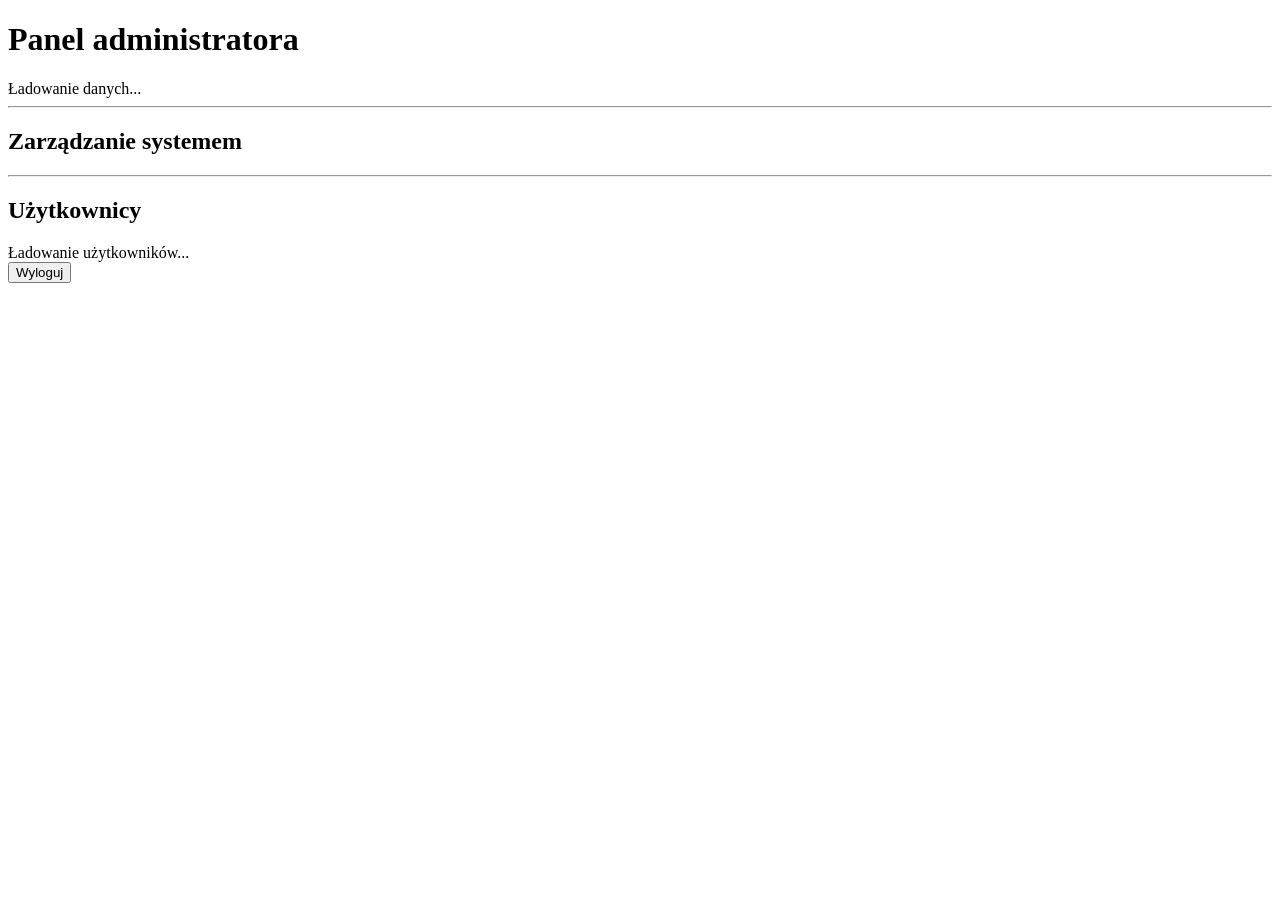
==== src/main/resources/static/admin-dashboard.html @ 7cd64c71 "Rozszerzono system o rolę administratora oraz panel zarządzania użytkownikami" ====
<!DOCTYPE html>
<html lang="pl">
<head>
    <meta charset="UTF-8">
    <title>Panel administratora</title>
    <link rel="stylesheet" href="/css/style.css">
</head>
<body>

<div class="container">
    <h1>Panel administratora</h1>

    <div id="adminData">Ładowanie danych...</div>

    <hr>

    <h2>Zarządzanie systemem</h2>
    <hr>

    <h2>Użytkownicy</h2>
    <div id="usersContainer">Ładowanie użytkowników...</div>

    <button onclick="logout()">Wyloguj</button>
</div>

<script src="/js/config.js"></script>
<script src="/js/api.js"></script>
<script src="/js/auth.js"></script>
<script src="/js/admin-dashboard.js"></script>

</body>
</html>
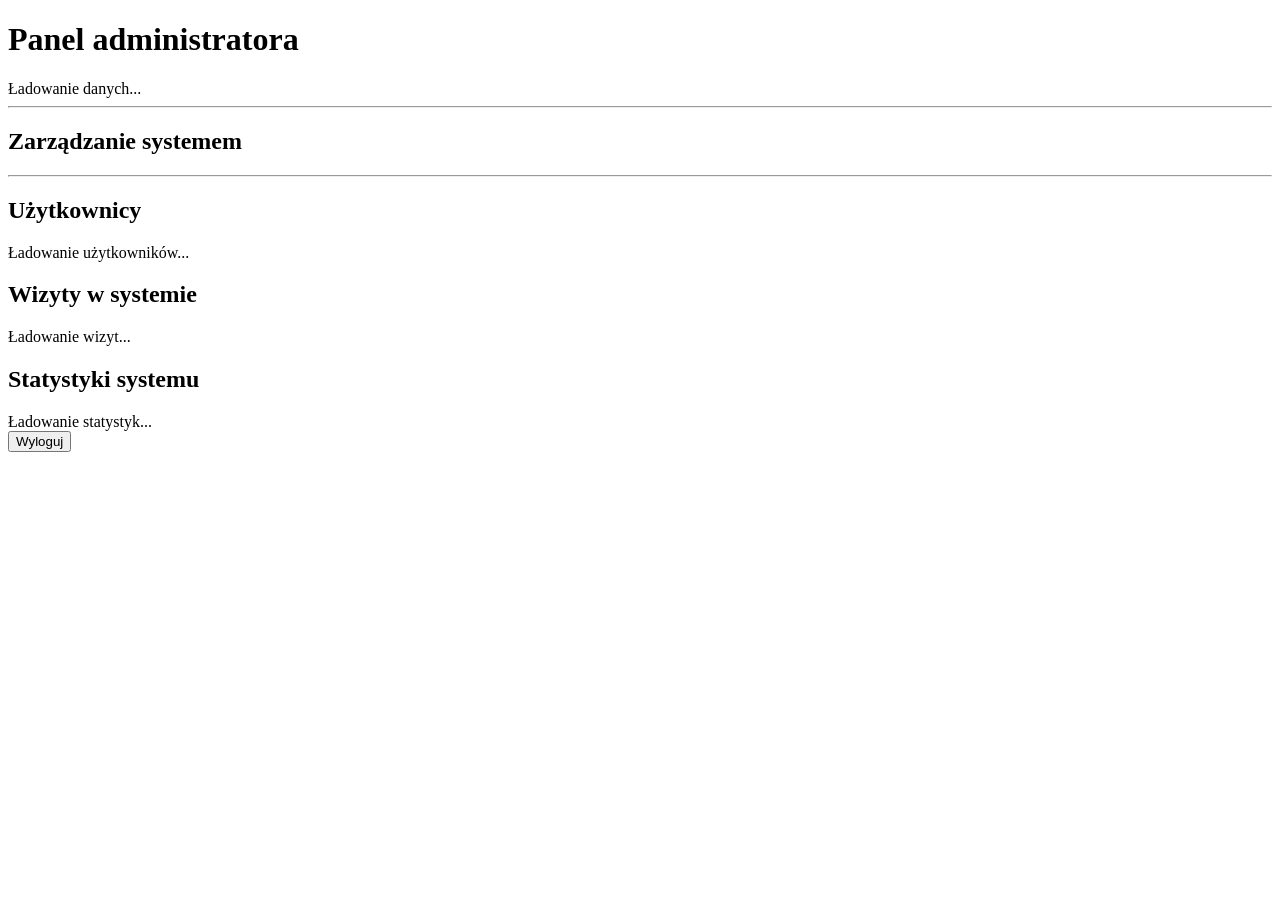
==== commit c4db4808: "Dodano panel administratora z zarządzaniem użytkownikami, wizytami oraz statystykami systemu" ====
--- a/src/main/resources/static/admin-dashboard.html
+++ b/src/main/resources/static/admin-dashboard.html
@@ -20,6 +20,12 @@
     <h2>Użytkownicy</h2>
     <div id="usersContainer">Ładowanie użytkowników...</div>
 
+    <h2>Wizyty w systemie</h2>
+    <div id="appointmentsContainer">Ładowanie wizyt...</div>
+
+    <h2>Statystyki systemu</h2>
+    <div id="statsContainer">Ładowanie statystyk...</div>
+
     <button onclick="logout()">Wyloguj</button>
 </div>
 
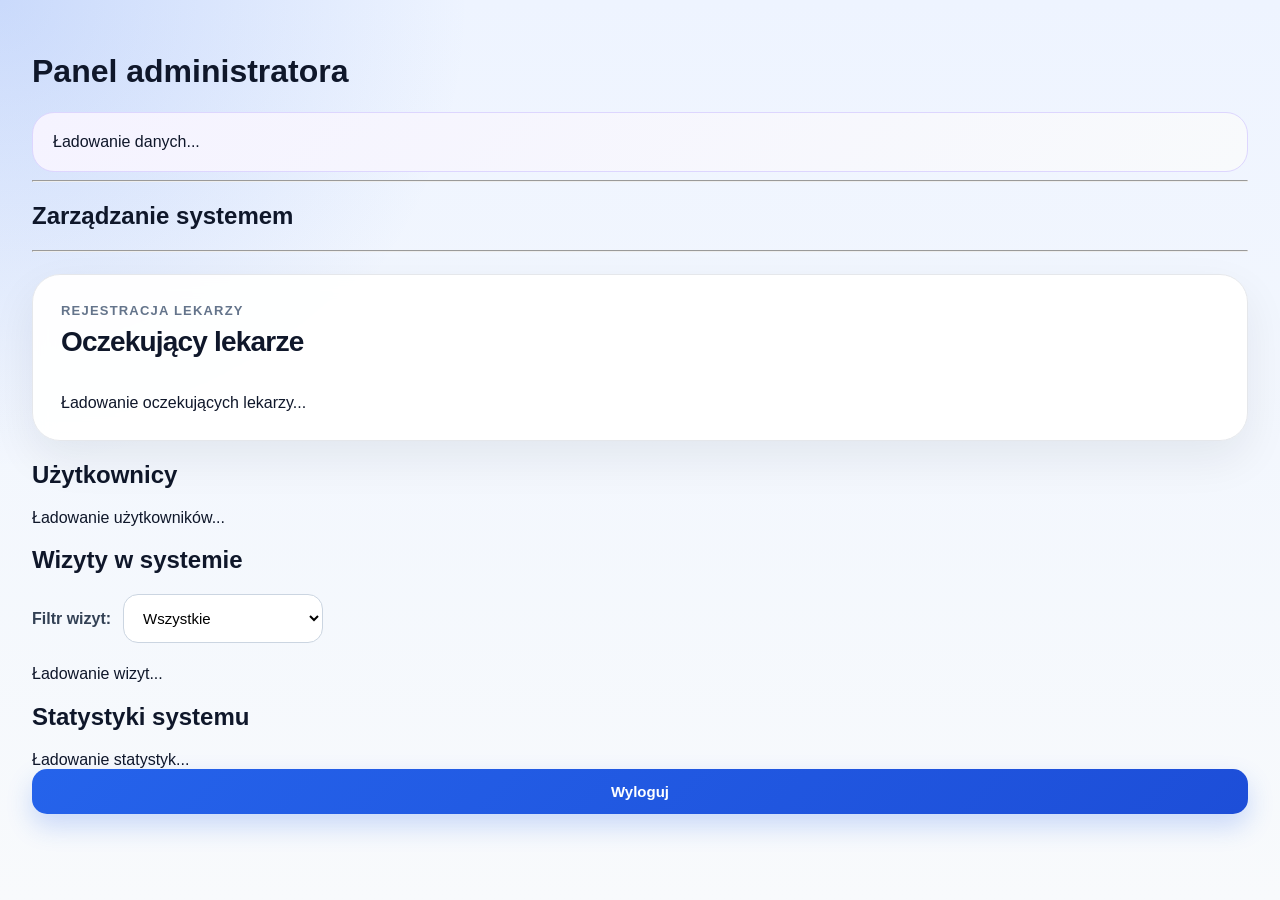
==== commit 8e5a6028: "- rejestrację pacjenta - rejestrację lekarza jako PENDING - zatwierdzanie/odrzucanie lekarzy przez a" ====
--- a/src/main/resources/static/admin-dashboard.html
+++ b/src/main/resources/static/admin-dashboard.html
@@ -3,9 +3,10 @@
 <head>
     <meta charset="UTF-8">
     <title>Panel administratora</title>
-    <link rel="stylesheet" href="/css/style.css">
+    <link rel="stylesheet" href="css/common.css">
+    <link rel="stylesheet" href="css/dashboard.css">
 </head>
-<body>
+<body class="dashboard-page admin-page">
 
 <div class="container">
     <h1>Panel administratora</h1>
@@ -16,11 +17,34 @@
 
     <h2>Zarządzanie systemem</h2>
     <hr>
+    <section class="content-section">
+        <div class="section-header">
+            <div>
+                <p class="eyebrow">Rejestracja lekarzy</p>
+                <h2>Oczekujący lekarze</h2>
+            </div>
+        </div>
+
+        <div id="pendingDoctorsContainer" class="cards-grid">
+            Ładowanie oczekujących lekarzy...
+        </div>
+    </section>
 
     <h2>Użytkownicy</h2>
     <div id="usersContainer">Ładowanie użytkowników...</div>
 
     <h2>Wizyty w systemie</h2>
+    <div class="filter-box">
+        <label for="appointmentStatusFilter">
+            <strong>Filtr wizyt:</strong>
+        </label>
+
+        <select id="appointmentStatusFilter">
+            <option value="ALL">Wszystkie</option>
+            <option value="BOOKED">Aktualne</option>
+            <option value="CANCELLED">Anulowane</option>
+        </select>
+    </div>
     <div id="appointmentsContainer">Ładowanie wizyt...</div>
 
     <h2>Statystyki systemu</h2>
@@ -29,6 +53,8 @@
     <button onclick="logout()">Wyloguj</button>
 </div>
 
+
+
 <script src="/js/config.js"></script>
 <script src="/js/api.js"></script>
 <script src="/js/auth.js"></script>
--- a/src/main/resources/static/css/common.css
+++ b/src/main/resources/static/css/common.css
@@ -0,0 +1,75 @@
+* {
+    box-sizing: border-box;
+}
+
+html {
+    scroll-behavior: smooth;
+}
+
+body {
+    font-family: Arial, sans-serif;
+    margin: 0;
+    padding: 0;
+    color: #0f172a;
+    background-color: #f4f6f8;
+}
+
+a {
+    color: inherit;
+}
+
+button {
+    font-family: inherit;
+}
+
+.primary-btn,
+.secondary-btn {
+    display: inline-block;
+    padding: 14px 22px;
+    border-radius: 12px;
+    text-decoration: none;
+    font-weight: 700;
+    transition: 0.2s ease;
+}
+
+.primary-btn {
+    background: #2563eb;
+    color: white;
+}
+
+.primary-btn:hover {
+    background: #1d4ed8;
+}
+
+.secondary-btn {
+    background: white;
+    color: #2563eb;
+    border: 1px solid #bfdbfe;
+}
+
+.secondary-btn:hover {
+    background: #eff6ff;
+}
+
+.status-booked {
+    display: inline-block;
+    padding: 4px 10px;
+    border-radius: 999px;
+    background-color: #dcfce7;
+    color: #166534;
+    font-weight: 600;
+}
+
+.status-cancelled {
+    display: inline-block;
+    padding: 4px 10px;
+    border-radius: 999px;
+    background-color: #fee2e2;
+    color: #991b1b;
+    font-weight: 600;
+}
+
+.cancelled-info {
+    color: #991b1b;
+    font-weight: 600;
+}
--- a/src/main/resources/static/css/dashboard.css
+++ b/src/main/resources/static/css/dashboard.css
@@ -0,0 +1,454 @@
+.dashboard-page {
+    min-height: 100vh;
+    margin: 0;
+    padding: 32px;
+    color: #0f172a;
+    background:
+        radial-gradient(circle at top left, rgba(37, 99, 235, 0.18), transparent 30%),
+        linear-gradient(180deg, #eef4ff 0%, #f8fafc 100%);
+}
+
+.dashboard-shell {
+    max-width: 1240px;
+    margin: 0 auto;
+}
+
+.dashboard-topbar {
+    display: flex;
+    justify-content: space-between;
+    align-items: center;
+    gap: 24px;
+    margin-bottom: 28px;
+    padding: 28px 32px;
+    border-radius: 28px;
+    background: rgba(255, 255, 255, 0.92);
+    border: 1px solid #e5e7eb;
+    box-shadow: 0 20px 55px rgba(15, 23, 42, 0.08);
+    backdrop-filter: blur(12px);
+}
+
+.dashboard-topbar h1 {
+    margin: 0;
+    font-size: clamp(34px, 5vw, 56px);
+    letter-spacing: -1.8px;
+}
+
+.eyebrow {
+    margin: 0 0 8px;
+    color: #64748b;
+    font-size: 13px;
+    font-weight: 800;
+    text-transform: uppercase;
+    letter-spacing: 1.2px;
+}
+
+.logout-btn {
+    width: auto;
+    min-width: 130px;
+    padding: 12px 20px;
+    border-radius: 999px;
+    background: #0f172a;
+    color: white;
+    box-shadow: none;
+}
+
+.logout-btn:hover {
+    background: #1e293b;
+}
+
+.dashboard-grid {
+    display: grid;
+    grid-template-columns: 0.85fr 1.15fr;
+    gap: 22px;
+    margin-bottom: 26px;
+}
+
+.profile-card,
+.action-card,
+.content-section {
+    background: rgba(255, 255, 255, 0.94);
+    border: 1px solid #e5e7eb;
+    border-radius: 28px;
+    padding: 28px;
+    box-shadow: 0 18px 45px rgba(15, 23, 42, 0.07);
+    backdrop-filter: blur(10px);
+}
+
+.profile-card h2,
+.action-card h2,
+.content-section h2 {
+    margin: 0 0 18px;
+    font-size: 28px;
+    letter-spacing: -0.8px;
+}
+
+.section-description {
+    margin: -8px 0 22px;
+    color: #64748b;
+    line-height: 1.7;
+}
+
+#doctorData,
+#patientData,
+#adminData {
+    background: linear-gradient(135deg, #f8fbff, #f8fafc);
+    border: 1px solid #dbeafe;
+    border-radius: 22px;
+    padding: 20px;
+}
+
+#doctorData p,
+#patientData p,
+#adminData p {
+    margin: 12px 0;
+    font-size: 16px;
+    line-height: 1.55;
+}
+
+form div {
+    margin-bottom: 16px;
+}
+
+label {
+    display: block;
+    margin-bottom: 8px;
+    font-weight: 800;
+    color: #334155;
+}
+
+input,
+select {
+    width: 100%;
+    padding: 14px 15px;
+    border: 1px solid #cbd5e1;
+    border-radius: 15px;
+    font-size: 15px;
+    outline: none;
+    background: #fff;
+    transition: 0.2s ease;
+}
+
+input:focus,
+select:focus {
+    border-color: #2563eb;
+    box-shadow: 0 0 0 4px rgba(37, 99, 235, 0.12);
+}
+
+button {
+    width: 100%;
+    padding: 14px 16px;
+    border: none;
+    border-radius: 15px;
+    background: linear-gradient(135deg, #2563eb, #1d4ed8);
+    color: white;
+    font-size: 15px;
+    font-weight: 800;
+    cursor: pointer;
+    transition: 0.2s ease;
+    box-shadow: 0 12px 26px rgba(37, 99, 235, 0.22);
+}
+
+button:hover {
+    transform: translateY(-1px);
+    background: linear-gradient(135deg, #1d4ed8, #1e40af);
+}
+
+.delete-btn {
+    margin-top: 14px;
+    background: linear-gradient(135deg, #ef4444, #dc2626);
+    box-shadow: 0 12px 26px rgba(220, 38, 38, 0.20);
+}
+
+.delete-btn:hover {
+    background: linear-gradient(135deg, #dc2626, #b91c1c);
+}
+
+#slotForm {
+    background: #f8fafc;
+    border: 1px solid #e5e7eb;
+    padding: 22px;
+    border-radius: 22px;
+}
+
+#slotMessage {
+    margin: 12px 0 0;
+    font-weight: 800;
+    color: #166534;
+}
+
+.content-section {
+    margin-top: 22px;
+}
+
+.section-header {
+    display: flex;
+    justify-content: space-between;
+    align-items: flex-end;
+    margin-bottom: 18px;
+}
+
+.cards-grid,
+#slotsContainer,
+#appointmentsContainer,
+#usersContainer,
+#doctorsContainer {
+    display: grid;
+    grid-template-columns: repeat(auto-fit, minmax(280px, 1fr));
+    gap: 18px;
+}
+
+.slot-card {
+    position: relative;
+    overflow: hidden;
+    border: 1px solid #e5e7eb;
+    padding: 22px;
+    border-radius: 24px;
+    background: white;
+    box-shadow: 0 12px 28px rgba(15, 23, 42, 0.05);
+    transition: 0.2s ease;
+}
+
+.slot-card::before {
+    content: "";
+    position: absolute;
+    inset: 0 auto 0 0;
+    width: 5px;
+    background: #2563eb;
+}
+
+.patient-page .slot-card::before {
+    background: #0f766e;
+}
+
+.admin-page .slot-card::before {
+    background: #7c3aed;
+}
+
+.slot-card:hover {
+    transform: translateY(-3px);
+    box-shadow: 0 18px 38px rgba(15, 23, 42, 0.08);
+}
+
+.slot-card p {
+    margin: 10px 0;
+    padding-left: 6px;
+    line-height: 1.55;
+    font-size: 16px;
+}
+
+.info-list {
+    display: grid;
+    gap: 14px;
+}
+
+.info-list div {
+    display: flex;
+    align-items: center;
+    gap: 14px;
+    padding: 16px;
+    border-radius: 18px;
+    background: #f8fafc;
+    border: 1px solid #e5e7eb;
+}
+
+.info-list strong {
+    display: inline-flex;
+    align-items: center;
+    justify-content: center;
+    width: 34px;
+    height: 34px;
+    border-radius: 50%;
+    background: #2563eb;
+    color: white;
+}
+
+.patient-page .info-list strong {
+    background: #0f766e;
+}
+
+.status-booked {
+    display: inline-block;
+    padding: 5px 12px;
+    border-radius: 999px;
+    background-color: #dcfce7;
+    color: #166534;
+    font-weight: 800;
+    font-size: 13px;
+}
+
+.status-cancelled {
+    display: inline-block;
+    padding: 5px 12px;
+    border-radius: 999px;
+    background-color: #fee2e2;
+    color: #991b1b;
+    font-weight: 800;
+    font-size: 13px;
+}
+
+.cancelled-info {
+    color: #991b1b;
+    font-weight: 800;
+    margin-top: 12px;
+}
+
+.filter-box {
+    margin: 16px 0 22px;
+    display: flex;
+    align-items: center;
+    gap: 12px;
+}
+
+.filter-box label {
+    margin: 0;
+}
+
+.filter-box select {
+    width: auto;
+    min-width: 200px;
+}
+
+.doctor-page .dashboard-topbar h1 {
+    color: #1d4ed8;
+}
+
+.patient-page .dashboard-topbar h1 {
+    color: #0f766e;
+}
+
+.admin-page .dashboard-topbar h1 {
+    color: #7c3aed;
+}
+
+.patient-page #patientData {
+    border-color: #99f6e4;
+    background: linear-gradient(135deg, #f0fdfa, #f8fafc);
+}
+
+.admin-page #adminData {
+    border-color: #ddd6fe;
+    background: linear-gradient(135deg, #f5f3ff, #f8fafc);
+}
+
+#statsContainer {
+    display: grid;
+    grid-template-columns: repeat(auto-fit, minmax(220px, 1fr));
+    gap: 18px;
+}
+
+#errorMessage {
+    color: #dc2626;
+    margin-top: 16px;
+    text-align: center;
+    font-weight: 800;
+}
+
+@media (max-width: 900px) {
+    .dashboard-page {
+        padding: 20px;
+    }
+
+    .dashboard-topbar {
+        flex-direction: column;
+        align-items: flex-start;
+    }
+
+    .logout-btn {
+        width: 100%;
+    }
+
+    .dashboard-grid {
+        grid-template-columns: 1fr;
+    }
+}
+
+@media (max-width: 640px) {
+    .dashboard-page {
+        padding: 12px;
+    }
+
+    .dashboard-topbar,
+    .profile-card,
+    .action-card,
+    .content-section {
+        border-radius: 22px;
+        padding: 20px;
+    }
+
+    .cards-grid,
+    #slotsContainer,
+    #appointmentsContainer,
+    #usersContainer,
+    #doctorsContainer,
+    #statsContainer {
+        grid-template-columns: 1fr;
+    }
+
+    .filter-box {
+        flex-direction: column;
+        align-items: flex-start;
+    }
+
+    .filter-box select {
+        width: 100%;
+    }
+}
+
+.status-pending {
+    display: inline-block;
+    padding: 5px 12px;
+    border-radius: 999px;
+    background-color: #fef3c7;
+    color: #92400e;
+    font-weight: 800;
+    font-size: 13px;
+}
+
+.action-buttons {
+    display: grid;
+    grid-template-columns: 1fr 1fr;
+    gap: 12px;
+    margin-top: 14px;
+    align-items: stretch;
+}
+
+.action-buttons .approve-btn,
+.action-buttons .delete-btn {
+    height: 56px;
+    min-height: 56px;
+    margin: 0;
+    padding: 0 16px;
+    border-radius: 15px;
+    display: flex;
+    align-items: center;
+    justify-content: center;
+    line-height: 1;
+}
+
+.approve-btn {
+    background: linear-gradient(135deg, #22c55e, #16a34a);
+    box-shadow: 0 12px 26px rgba(22, 163, 74, 0.20);
+}
+
+.approve-btn:hover {
+    background: linear-gradient(135deg, #16a34a, #15803d);
+}
+
+.action-buttons .delete-btn {
+    background: linear-gradient(135deg, #ef4444, #dc2626);
+    box-shadow: 0 12px 26px rgba(220, 38, 38, 0.20);
+}
+
+.action-buttons .delete-btn:hover {
+    background: linear-gradient(135deg, #dc2626, #b91c1c);
+}
+
+.status-available {
+    display: inline-block;
+    padding: 5px 12px;
+    border-radius: 999px;
+    background-color: #dbeafe;
+    color: #1d4ed8;
+    font-weight: 800;
+    font-size: 13px;
+}
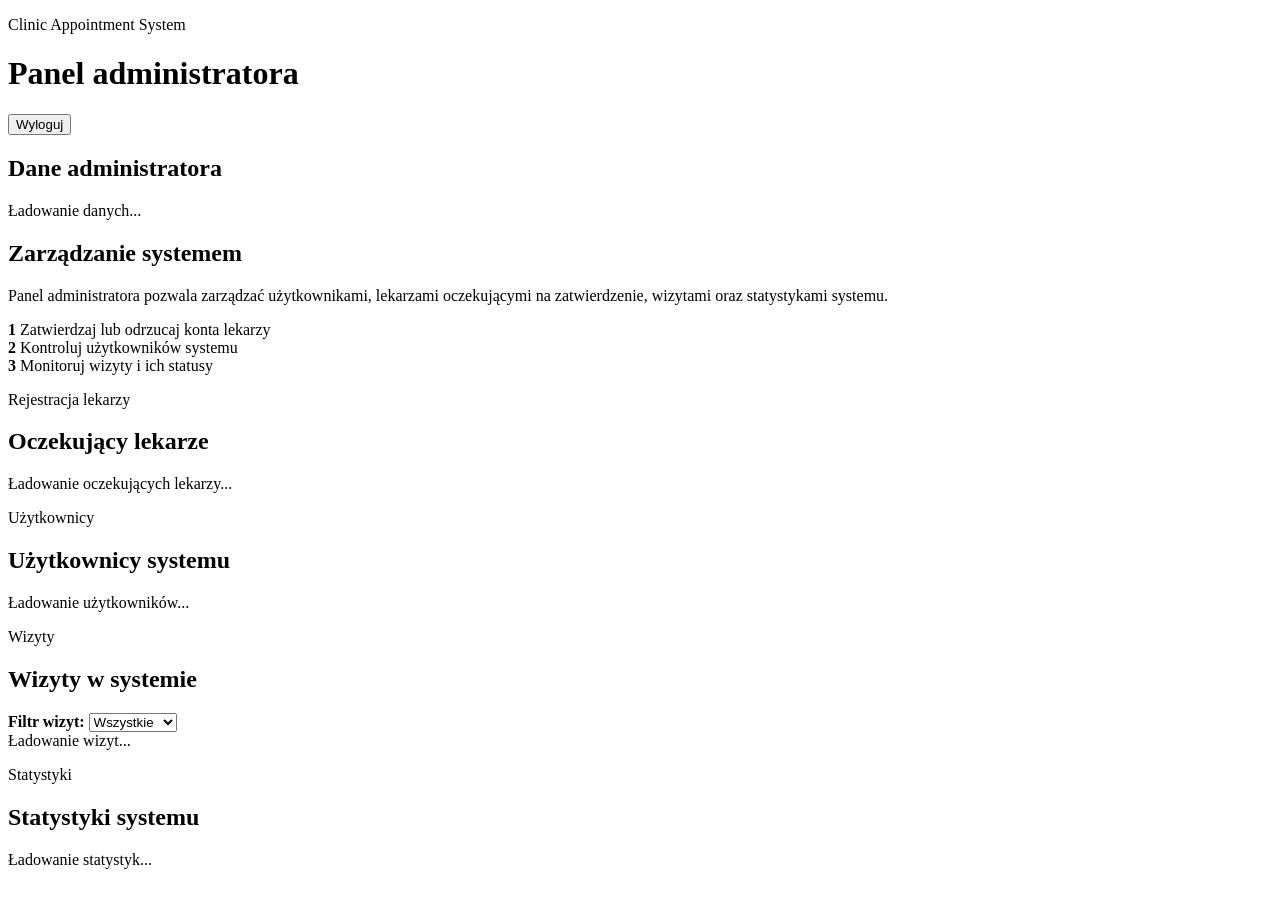
==== commit 4bb0c741: "Rozbudowa panelu lekarza i administratora oraz poprawa obsługi statusów wizyt" ====
--- a/src/main/resources/static/admin-dashboard.html
+++ b/src/main/resources/static/admin-dashboard.html
@@ -3,20 +3,56 @@
 <head>
     <meta charset="UTF-8">
     <title>Panel administratora</title>
-    <link rel="stylesheet" href="css/common.css">
-    <link rel="stylesheet" href="css/dashboard.css">
+    <link rel="stylesheet" href="/css/common.css">
+    <link rel="stylesheet" href="/css/dashboard.css">
 </head>
 <body class="dashboard-page admin-page">
 
-<div class="container">
-    <h1>Panel administratora</h1>
+<div class="dashboard-shell">
 
-    <div id="adminData">Ładowanie danych...</div>
+    <header class="dashboard-topbar">
+        <div>
+            <p class="eyebrow">Clinic Appointment System</p>
+            <h1>Panel administratora</h1>
+        </div>
 
-    <hr>
+        <button class="logout-btn" onclick="logout()">Wyloguj</button>
+    </header>
 
-    <h2>Zarządzanie systemem</h2>
-    <hr>
+    <section class="dashboard-grid">
+
+        <aside class="profile-card">
+            <h2>Dane administratora</h2>
+            <div id="adminData">Ładowanie danych...</div>
+        </aside>
+
+        <section class="action-card">
+            <h2>Zarządzanie systemem</h2>
+            <p class="section-description">
+                Panel administratora pozwala zarządzać użytkownikami, lekarzami oczekującymi na zatwierdzenie,
+                wizytami oraz statystykami systemu.
+            </p>
+
+            <div class="info-list">
+                <div>
+                    <strong>1</strong>
+                    <span>Zatwierdzaj lub odrzucaj konta lekarzy</span>
+                </div>
+
+                <div>
+                    <strong>2</strong>
+                    <span>Kontroluj użytkowników systemu</span>
+                </div>
+
+                <div>
+                    <strong>3</strong>
+                    <span>Monitoruj wizyty i ich statusy</span>
+                </div>
+            </div>
+        </section>
+
+    </section>
+
     <section class="content-section">
         <div class="section-header">
             <div>
@@ -30,35 +66,64 @@
         </div>
     </section>
 
-    <h2>Użytkownicy</h2>
-    <div id="usersContainer">Ładowanie użytkowników...</div>
+    <section class="content-section">
+        <div class="section-header">
+            <div>
+                <p class="eyebrow">Użytkownicy</p>
+                <h2>Użytkownicy systemu</h2>
+            </div>
+        </div>
 
-    <h2>Wizyty w systemie</h2>
-    <div class="filter-box">
-        <label for="appointmentStatusFilter">
-            <strong>Filtr wizyt:</strong>
-        </label>
+        <div id="usersContainer" class="cards-grid">
+            Ładowanie użytkowników...
+        </div>
+    </section>
 
-        <select id="appointmentStatusFilter">
-            <option value="ALL">Wszystkie</option>
-            <option value="BOOKED">Aktualne</option>
-            <option value="CANCELLED">Anulowane</option>
-        </select>
-    </div>
-    <div id="appointmentsContainer">Ładowanie wizyt...</div>
+    <section class="content-section">
+        <div class="section-header">
+            <div>
+                <p class="eyebrow">Wizyty</p>
+                <h2>Wizyty w systemie</h2>
+            </div>
+        </div>
 
-    <h2>Statystyki systemu</h2>
-    <div id="statsContainer">Ładowanie statystyk...</div>
+        <div class="filter-box">
+            <label for="appointmentStatusFilter">
+                <strong>Filtr wizyt:</strong>
+            </label>
 
-    <button onclick="logout()">Wyloguj</button>
+            <select id="appointmentStatusFilter">
+                <option value="ALL">Wszystkie</option>
+                <option value="BOOKED">Aktualne</option>
+                <option value="COMPLETED">Odbyte</option>
+                <option value="CANCELLED">Anulowane</option>
+            </select>
+        </div>
+
+        <div id="appointmentsContainer" class="cards-grid">
+            Ładowanie wizyt...
+        </div>
+    </section>
+
+    <section class="content-section">
+        <div class="section-header">
+            <div>
+                <p class="eyebrow">Statystyki</p>
+                <h2>Statystyki systemu</h2>
+            </div>
+        </div>
+
+        <div id="statsContainer">
+            Ładowanie statystyk...
+        </div>
+    </section>
+
 </div>
-
-
 
 <script src="/js/config.js"></script>
 <script src="/js/api.js"></script>
 <script src="/js/auth.js"></script>
-<script src="/js/admin-dashboard.js"></script>
+<script src="/js/admin-dashboard.js?v=2"></script>
 
 </body>
 </html>
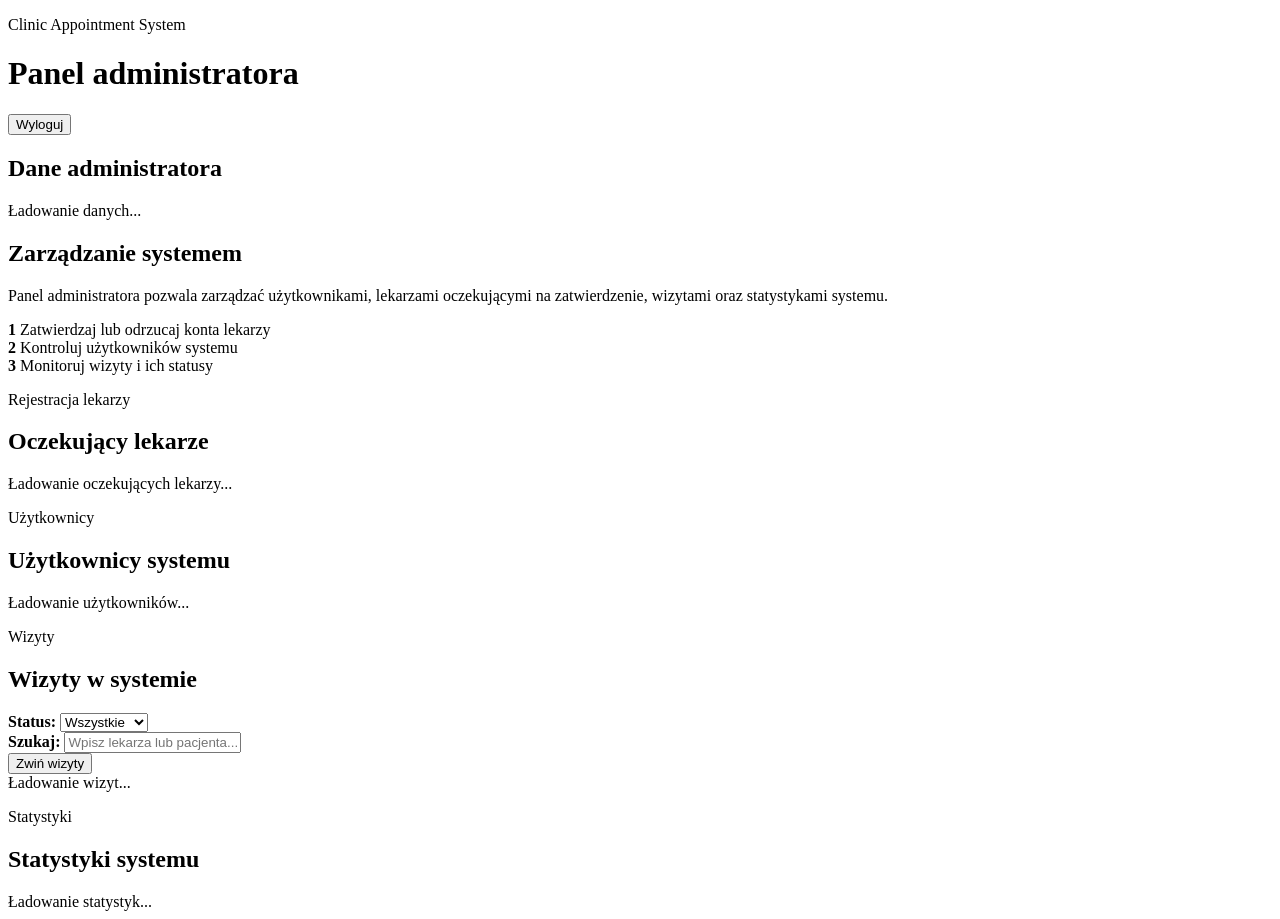
==== commit 9efb819e: "Dodano filtrowanie wizyt i poprawiono zarządzanie użytkownikami" ====
--- a/src/main/resources/static/admin-dashboard.html
+++ b/src/main/resources/static/admin-dashboard.html
@@ -87,17 +87,35 @@
             </div>
         </div>
 
-        <div class="filter-box">
-            <label for="appointmentStatusFilter">
-                <strong>Filtr wizyt:</strong>
-            </label>
+        <div class="appointments-toolbar">
+            <div class="filter-box">
+                <label for="appointmentStatusFilter">
+                    <strong>Status:</strong>
+                </label>
 
-            <select id="appointmentStatusFilter">
-                <option value="ALL">Wszystkie</option>
-                <option value="BOOKED">Aktualne</option>
-                <option value="COMPLETED">Odbyte</option>
-                <option value="CANCELLED">Anulowane</option>
-            </select>
+                <select id="appointmentStatusFilter">
+                    <option value="ALL">Wszystkie</option>
+                    <option value="BOOKED">Aktualne</option>
+                    <option value="COMPLETED">Odbyte</option>
+                    <option value="CANCELLED">Anulowane</option>
+                </select>
+            </div>
+
+            <div class="filter-box search-filter-box">
+                <label for="appointmentSearchInput">
+                    <strong>Szukaj:</strong>
+                </label>
+
+                <input
+                        type="text"
+                        id="appointmentSearchInput"
+                        placeholder="Wpisz lekarza lub pacjenta..."
+                >
+            </div>
+
+            <button type="button" class="toggle-section-btn" id="appointmentsToggleBtn">
+                Zwiń wizyty
+            </button>
         </div>
 
         <div id="appointmentsContainer" class="cards-grid">
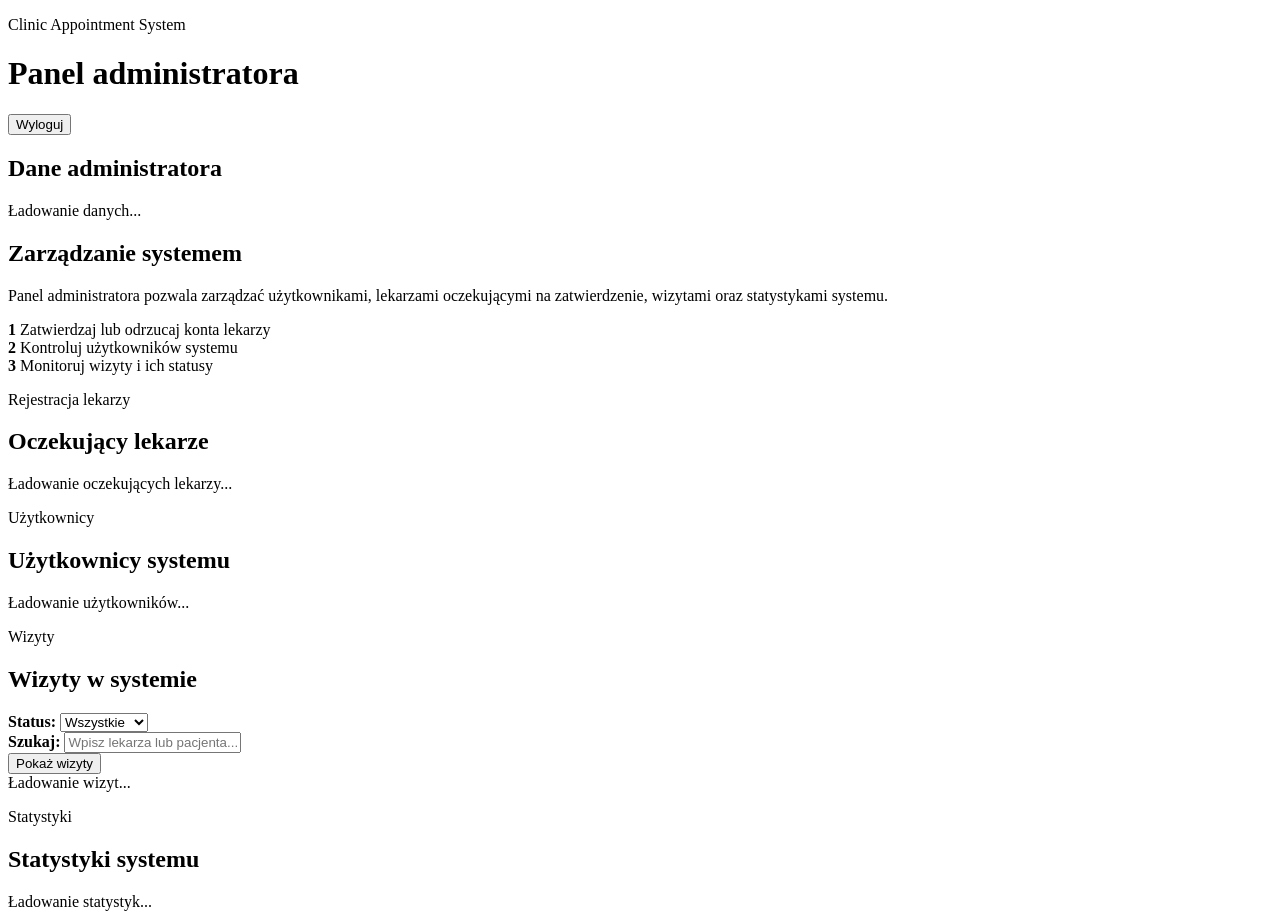
==== commit b9c7e30c: "Dodano kalendarz terminów i ulepszono komunikaty w panelach" ====
--- a/src/main/resources/static/admin-dashboard.html
+++ b/src/main/resources/static/admin-dashboard.html
@@ -3,8 +3,8 @@
 <head>
     <meta charset="UTF-8">
     <title>Panel administratora</title>
-    <link rel="stylesheet" href="/css/common.css">
-    <link rel="stylesheet" href="/css/dashboard.css">
+    <link rel="stylesheet" href="/css/common.css?v=17">
+    <link rel="stylesheet" href="/css/dashboard.css?v=17">
 </head>
 <body class="dashboard-page admin-page">
 
@@ -114,7 +114,7 @@
             </div>
 
             <button type="button" class="toggle-section-btn" id="appointmentsToggleBtn">
-                Zwiń wizyty
+                Pokaż wizyty
             </button>
         </div>
 
@@ -139,9 +139,9 @@
 </div>
 
 <script src="/js/config.js"></script>
-<script src="/js/api.js"></script>
+<script src="/js/api.js?v=16"></script>
 <script src="/js/auth.js"></script>
-<script src="/js/admin-dashboard.js?v=2"></script>
+<script src="/js/admin-dashboard.js?v=16"></script>
 
 </body>
 </html>
